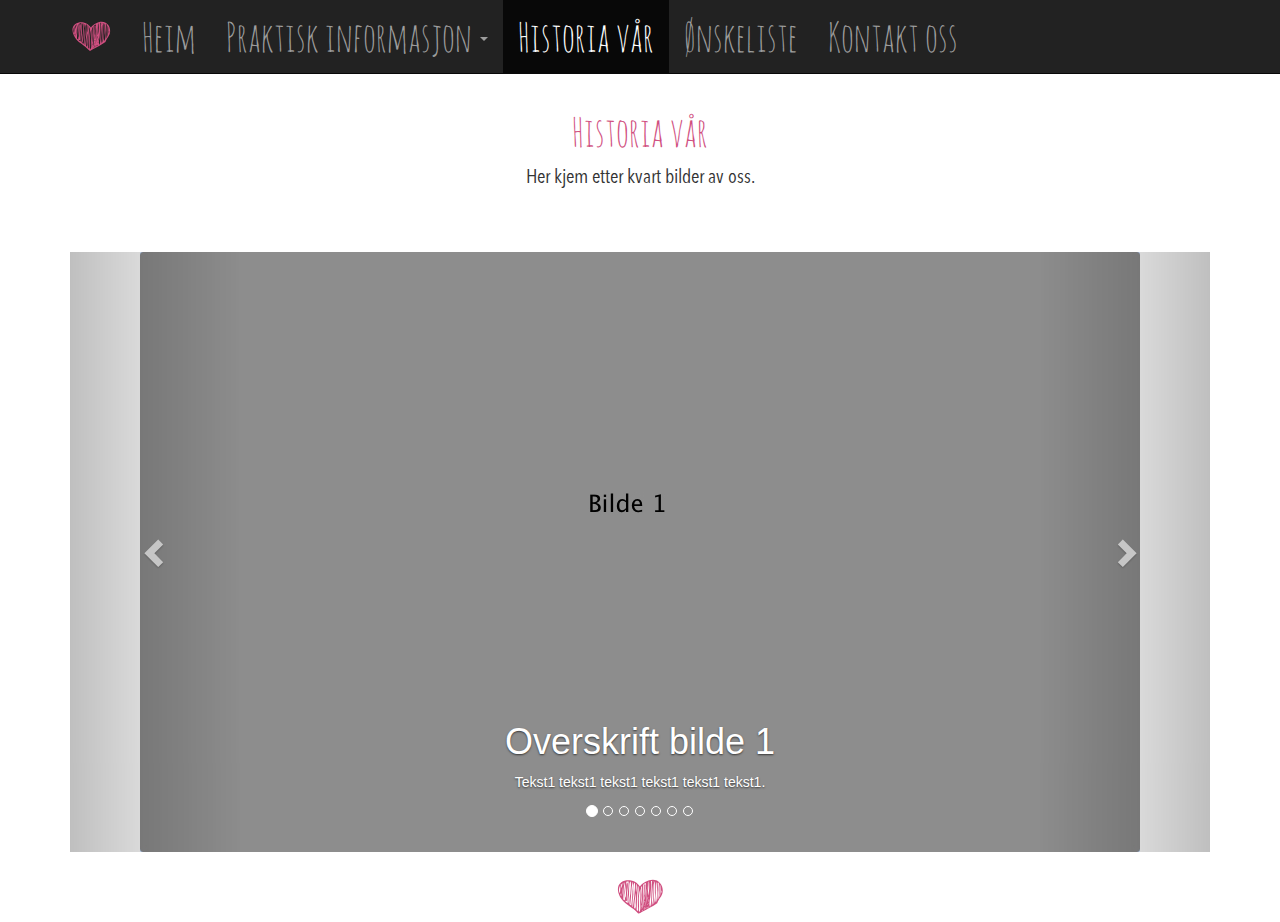
==== bilete.html @ eeb2566b "Renamet fil" ====
<!DOCTYPE html>
<html lang="no">
    <head>
        <meta charset="utf-8">
        <meta http-equiv="X-UA-Compatible" content="IE=edge">
        <meta name="viewport" content="width=device-width, initial-scale=1">
        <link rel="shortcut icon" href="bilder/hjerte.svg">
        <title>Bryllaup – Historia vår</title>

        <!-- Bootstrap -->
        <link href="css/bootstrap.min.css" rel="stylesheet">
        <link href="css/starter-template.css" rel="stylesheet">
        <link href="css/custom.css" rel="stylesheet">

        <!-- HTML5 shim and Respond.js for IE8 support of HTML5 elements and media queries -->
        <!-- WARNING: Respond.js doesn't work if you view the page via file:// -->
        <!--[if lt IE 9]>
        <script src="https://oss.maxcdn.com/html5shiv/3.7.2/html5shiv.min.js"></script>
        <script src="https://oss.maxcdn.com/respond/1.4.2/respond.min.js"></script>
        <![endif]-->
    </head>
    <body role="document">
        <nav class="navbar navbar-inverse navbar-fixed-top">
            <div class="container">
                <div class="navbar-header">
                    <button type="button" class="navbar-toggle collapsed" data-toggle="collapse" data-target="#navbar"
                            aria-expanded="false" aria-controls="navbar">
                        <span class="sr-only">Toggle navigation</span>
                        <span class="icon-bar"></span>
                        <span class="icon-bar"></span>
                        <span class="icon-bar"></span>
                    </button>
                </div>
                <div id="navbar" class="collapse navbar-collapse header-font">
                    <ul class="nav navbar-nav">
                        <img class="navbar-brand hjerte-i-meny" src="bilder/hjerte.svg">
                        <li><a href="index.html">Heim</a></li>
                        <li class="dropdown">
                            <a href="#" class="dropdown-toggle" data-toggle="dropdown" role="button" aria-expanded="false">Praktisk informasjon <span class="caret"></span></a>
                            <ul class="dropdown-menu header-font" role="menu">
                                <li><a href="bryllausdagen.html">Bryllaupsdagen</a></li>
                                <li><a href="program.html">Program</a></li>
                                <li><a href="vangskyrkja.html">Vangskyrkja</a></li>
                                <li><a href="smalahovetunet.html">Smalahovetunet</a></li>
                                <li><a href="overnatting.html">Overnatting</a></li>
                            </ul>
                        </li>
                        <li class="active"><a href="#">Historia vår</a></li>
                        <li><a href="onskeliste.html">Ønskeliste</a></li>
                        <li><a href="kontaktoss.html">Kontakt oss</a></li>
                    </ul>
                </div>
            </div>
        </nav>

        <div class="container">
            <div class="starter-template">
                <h1 class="header-font header-font-color">Historia vår</h1>

                <p class="lead tekstfont">Her kjem etter kvart bilder av oss.</p>
            </div>

            <div id="myCarousel" class="carousel slide" data-ride="carousel">
                <!-- Indicators -->
                <ol class="carousel-indicators">
                    <li data-target="#myCarousel" data-slide-to="0" class="active"></li>
                    <li data-target="#myCarousel" data-slide-to="1"></li>
                    <li data-target="#myCarousel" data-slide-to="2"></li>
                    <li data-target="#myCarousel" data-slide-to="3"></li>
                    <li data-target="#myCarousel" data-slide-to="4"></li>
                    <li data-target="#myCarousel" data-slide-to="5"></li>
                    <li data-target="#myCarousel" data-slide-to="6"></li>
                </ol>
                <div class="carousel-inner" role="listbox">
                    <div class="item active">
                        <img class="img-responsive center-block" src="bilder/galleri/bilde1.jpg" alt="Første bilde">
                        <div class="container">
                            <div class="carousel-caption">
                                <h1>Overskrift bilde 1</h1>
                                <p>Tekst1 tekst1 tekst1 tekst1 tekst1 tekst1.</p>
                            </div>
                        </div>
                    </div>
                    <div class="item">
                        <img class="img-responsive center-block" src="bilder/galleri/bilde2.jpg" alt="Andre bilde">
                        <div class="container">
                            <div class="carousel-caption">
                                <h1>Overskrift bilde 2</h1>
                                <p>Tekst2 tekst2 tekst2 tekst2 tekst2 tekst2.</p>
                            </div>
                        </div>
                    </div>
                    <div class="item">
                        <img class="img-responsive center-block" src="bilder/galleri/bilde3.jpg" alt="Tredje bilde">
                        <div class="container">
                            <div class="carousel-caption">
                                <h1>Overskrift bilde 3</h1>
                                <p>Tekst3 tekst3 tekst3 tekst3 tekst3 tekst3.</p>
                            </div>
                        </div>
                    </div>
                    <div class="item">
                        <img class="img-responsive center-block" src="bilder/galleri/bilde4.jpg" alt="Tredje bilde">
                        <div class="container">
                            <div class="carousel-caption">
                                <h1>Overskrift bilde 4</h1>
                                <p>Tekst4 tekst4 tekst4 tekst4 tekst4 tekst4.</p>
                            </div>
                        </div>
                    </div>
                    <div class="item">
                        <img class="img-responsive center-block" src="bilder/galleri/bilde5.jpg" alt="Tredje bilde">
                        <div class="container">
                            <div class="carousel-caption">
                                <h1>Overskrift bilde 5</h1>
                                <p>Tekst5 tekst5 tekst5 tekst5 tekst5 tekst5.</p>
                            </div>
                        </div>
                    </div>
                    <div class="item">
                        <img class="img-responsive center-block" src="bilder/galleri/bilde6.jpg" alt="Tredje bilde">
                        <div class="container">
                            <div class="carousel-caption">
                                <h1>Overskrift bilde 6</h1>
                                <p>Tekst6 tekst6 tekst6 tekst6 tekst6 tekst.</p>
                            </div>
                        </div>
                    </div>
                    <div class="item">
                        <img class="img-responsive center-block" src="bilder/galleri/bilde7.jpg" alt="Tredje bilde">
                        <div class="container">
                            <div class="carousel-caption">
                                <h1>Overskrift bilde 7</h1>
                                <p>Tekst7 tekst7 tekst7 tekst7 tekst7 tekst7.</p>
                            </div>
                        </div>
                    </div>
                </div>
                <a class="left carousel-control" href="#myCarousel" role="button" data-slide="prev">
                    <span class="glyphicon glyphicon-chevron-left" aria-hidden="true"></span>
                    <span class="sr-only">Forrige</span>
                </a>
                <a class="right carousel-control" href="#myCarousel" role="button" data-slide="next">
                    <span class="glyphicon glyphicon-chevron-right" aria-hidden="true"></span>
                    <span class="sr-only">Neste</span>
                </a>
            </div><!-- /.carousel -->

            <div class="row text-center">
                <img class="bottom-heart" src="bilder/hjerte.svg">
            </div>
        </div>

        <script src="https://ajax.googleapis.com/ajax/libs/jquery/1.11.2/jquery.min.js"></script>
        <!-- Include all compiled plugins (below), or include individual files as needed -->
        <script src="js/bootstrap.min.js"></script>
    </body>
</html>
---- css/starter-template.css ----
body {
  padding-top: 50px;
}
.starter-template {
  padding: 40px 15px;
  text-align: center;
}
---- css/custom.css ----
.row {
    margin-top: 20px;
}

@font-face {
    font-family: AmaticSC-Regular;
    src: url(../fonts/amatic/AmaticSC-Regular.ttf);
    font-weight: 400;
}

@font-face {
    font-family: AvenirNextLTPro;
    src: url(../fonts/avenir-next-lt-pro/AvenirNextLTPro-Cn.otf);
    font-weight: 400;
}

.header-font {
    font-family: AmaticSC-Regular, serif;
    font-size: 40px;
}

.header-font-color {
    color: #d04f80;
}

.tekstfont {
    font-family: AvenirNextLTPro, serif;
    font-size: 20px;
}

.bottom-heart {
    height: 50px;
}

.borderclass {
    border: solid;
}

@media only screen and (min-device-width: 500px) {
    .navbar-brand,
    .navbar-nav li a {
        line-height: 73px;
        height: 73px;
        padding-top: 0;
    }
    
    .img-medium {
        height: 1000px;
        margin-left: auto;
        margin-right: auto;
    }

    .hjerte-i-meny {
        padding-top: 15px;
    }
}

@media only screen and (device-width: 768px) and (orientation: portrait) {
    .navbar-nav {
        font-size: 31px;
    }
}

@media (max-width: 767px) {
    .hjerte-i-meny {
        display: none;
    }
}
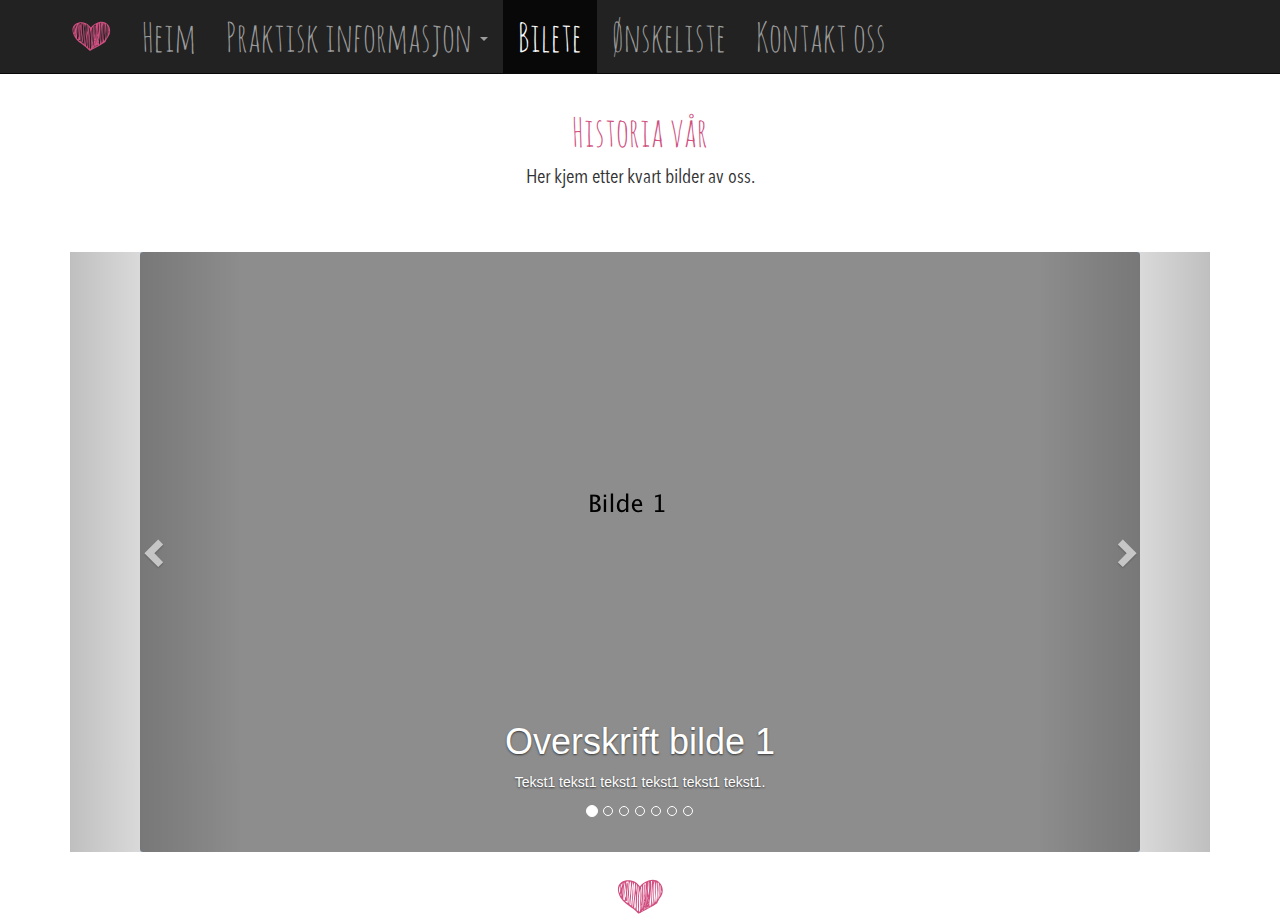
==== commit 030d0799: "WebStorm fikset ikke alt på renamingen" ====
--- a/bilete.html
+++ b/bilete.html
@@ -5,7 +5,7 @@
         <meta http-equiv="X-UA-Compatible" content="IE=edge">
         <meta name="viewport" content="width=device-width, initial-scale=1">
         <link rel="shortcut icon" href="bilder/hjerte.svg">
-        <title>Bryllaup – Historia vår</title>
+        <title>Bryllaup – Bilete</title>
 
         <!-- Bootstrap -->
         <link href="css/bootstrap.min.css" rel="stylesheet">
@@ -45,7 +45,7 @@
                                 <li><a href="overnatting.html">Overnatting</a></li>
                             </ul>
                         </li>
-                        <li class="active"><a href="#">Historia vår</a></li>
+                        <li class="active"><a href="#">Bilete</a></li>
                         <li><a href="onskeliste.html">Ønskeliste</a></li>
                         <li><a href="kontaktoss.html">Kontakt oss</a></li>
                     </ul>
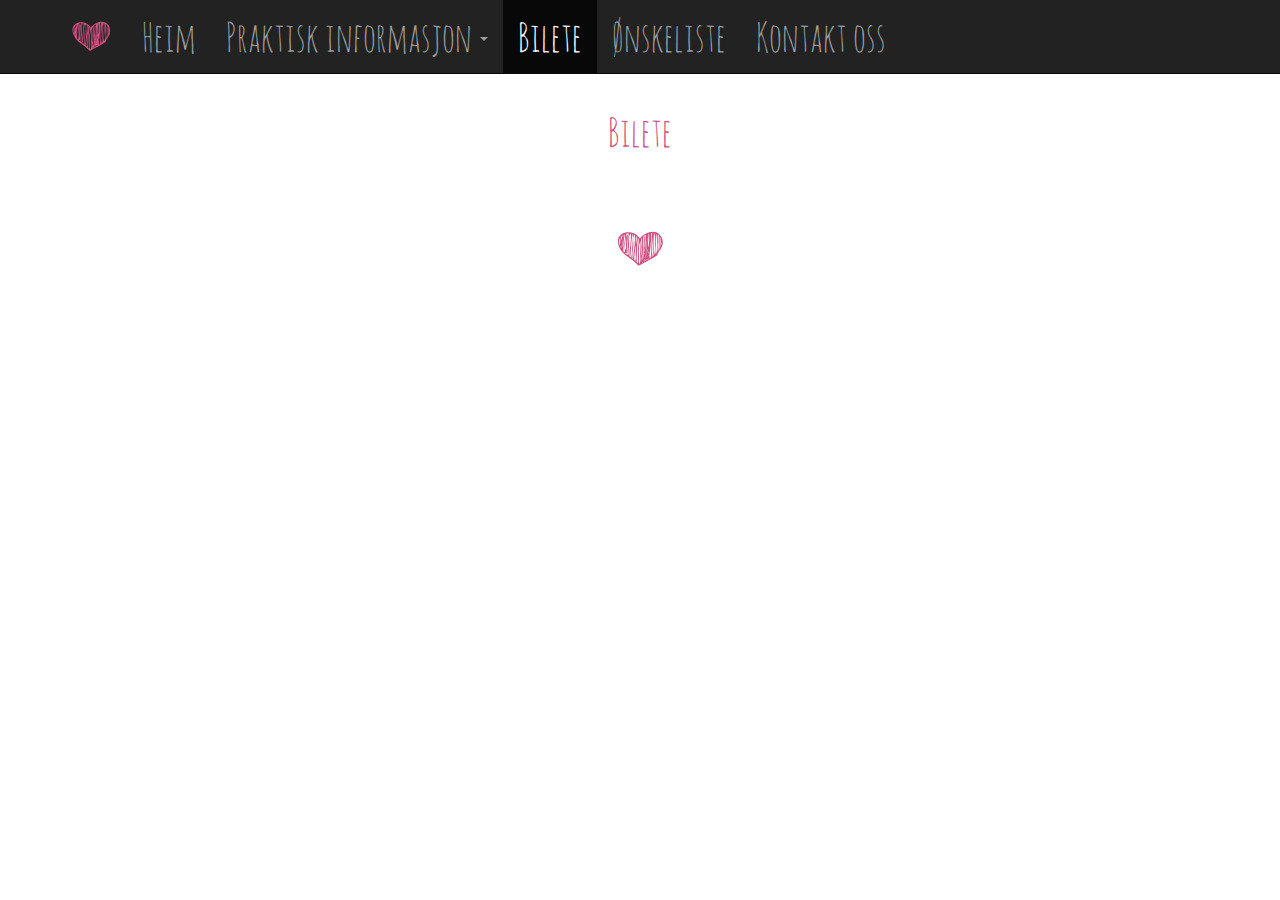
==== commit 412f8574: "Kommenterte ut bildekarusellen. Skal muligens brukes senere." ====
--- a/bilete.html
+++ b/bilete.html
@@ -55,96 +55,95 @@
 
         <div class="container">
             <div class="starter-template">
-                <h1 class="header-font header-font-color">Historia vår</h1>
+                <h1 class="header-font header-font-color">Bilete</h1>
 
-                <p class="lead tekstfont">Her kjem etter kvart bilder av oss.</p>
+                <!--<p class="lead tekstfont">Her kjem etter kvart bilder av oss.</p>-->
             </div>
 
-            <div id="myCarousel" class="carousel slide" data-ride="carousel">
-                <!-- Indicators -->
-                <ol class="carousel-indicators">
-                    <li data-target="#myCarousel" data-slide-to="0" class="active"></li>
-                    <li data-target="#myCarousel" data-slide-to="1"></li>
-                    <li data-target="#myCarousel" data-slide-to="2"></li>
-                    <li data-target="#myCarousel" data-slide-to="3"></li>
-                    <li data-target="#myCarousel" data-slide-to="4"></li>
-                    <li data-target="#myCarousel" data-slide-to="5"></li>
-                    <li data-target="#myCarousel" data-slide-to="6"></li>
-                </ol>
-                <div class="carousel-inner" role="listbox">
-                    <div class="item active">
-                        <img class="img-responsive center-block" src="bilder/galleri/bilde1.jpg" alt="Første bilde">
-                        <div class="container">
-                            <div class="carousel-caption">
-                                <h1>Overskrift bilde 1</h1>
-                                <p>Tekst1 tekst1 tekst1 tekst1 tekst1 tekst1.</p>
-                            </div>
-                        </div>
-                    </div>
-                    <div class="item">
-                        <img class="img-responsive center-block" src="bilder/galleri/bilde2.jpg" alt="Andre bilde">
-                        <div class="container">
-                            <div class="carousel-caption">
-                                <h1>Overskrift bilde 2</h1>
-                                <p>Tekst2 tekst2 tekst2 tekst2 tekst2 tekst2.</p>
-                            </div>
-                        </div>
-                    </div>
-                    <div class="item">
-                        <img class="img-responsive center-block" src="bilder/galleri/bilde3.jpg" alt="Tredje bilde">
-                        <div class="container">
-                            <div class="carousel-caption">
-                                <h1>Overskrift bilde 3</h1>
-                                <p>Tekst3 tekst3 tekst3 tekst3 tekst3 tekst3.</p>
-                            </div>
-                        </div>
-                    </div>
-                    <div class="item">
-                        <img class="img-responsive center-block" src="bilder/galleri/bilde4.jpg" alt="Tredje bilde">
-                        <div class="container">
-                            <div class="carousel-caption">
-                                <h1>Overskrift bilde 4</h1>
-                                <p>Tekst4 tekst4 tekst4 tekst4 tekst4 tekst4.</p>
-                            </div>
-                        </div>
-                    </div>
-                    <div class="item">
-                        <img class="img-responsive center-block" src="bilder/galleri/bilde5.jpg" alt="Tredje bilde">
-                        <div class="container">
-                            <div class="carousel-caption">
-                                <h1>Overskrift bilde 5</h1>
-                                <p>Tekst5 tekst5 tekst5 tekst5 tekst5 tekst5.</p>
-                            </div>
-                        </div>
-                    </div>
-                    <div class="item">
-                        <img class="img-responsive center-block" src="bilder/galleri/bilde6.jpg" alt="Tredje bilde">
-                        <div class="container">
-                            <div class="carousel-caption">
-                                <h1>Overskrift bilde 6</h1>
-                                <p>Tekst6 tekst6 tekst6 tekst6 tekst6 tekst.</p>
-                            </div>
-                        </div>
-                    </div>
-                    <div class="item">
-                        <img class="img-responsive center-block" src="bilder/galleri/bilde7.jpg" alt="Tredje bilde">
-                        <div class="container">
-                            <div class="carousel-caption">
-                                <h1>Overskrift bilde 7</h1>
-                                <p>Tekst7 tekst7 tekst7 tekst7 tekst7 tekst7.</p>
-                            </div>
-                        </div>
-                    </div>
-                </div>
-                <a class="left carousel-control" href="#myCarousel" role="button" data-slide="prev">
-                    <span class="glyphicon glyphicon-chevron-left" aria-hidden="true"></span>
-                    <span class="sr-only">Forrige</span>
-                </a>
-                <a class="right carousel-control" href="#myCarousel" role="button" data-slide="next">
-                    <span class="glyphicon glyphicon-chevron-right" aria-hidden="true"></span>
-                    <span class="sr-only">Neste</span>
-                </a>
-            </div><!-- /.carousel -->
+            <!--<div id="myCarousel" class="carousel slide" data-ride="carousel">-->
+                <!--<ol class="carousel-indicators">-->
+                    <!--<li data-target="#myCarousel" data-slide-to="0" class="active"></li>-->
+                    <!--<li data-target="#myCarousel" data-slide-to="1"></li>-->
+                    <!--<li data-target="#myCarousel" data-slide-to="2"></li>-->
+                    <!--<li data-target="#myCarousel" data-slide-to="3"></li>-->
+                    <!--<li data-target="#myCarousel" data-slide-to="4"></li>-->
+                    <!--<li data-target="#myCarousel" data-slide-to="5"></li>-->
+                    <!--<li data-target="#myCarousel" data-slide-to="6"></li>-->
+                <!--</ol>-->
+                <!--<div class="carousel-inner" role="listbox">-->
+                    <!--<div class="item active">-->
+                        <!--<img class="img-responsive center-block" src="bilder/galleri/bilde1.jpg" alt="Første bilde">-->
+                        <!--<div class="container">-->
+                            <!--<div class="carousel-caption">-->
+                                <!--<h1>Overskrift bilde 1</h1>-->
+                                <!--<p>Tekst1 tekst1 tekst1 tekst1 tekst1 tekst1.</p>-->
+                            <!--</div>-->
+                        <!--</div>-->
+                    <!--</div>-->
+                    <!--<div class="item">-->
+                        <!--<img class="img-responsive center-block" src="bilder/galleri/bilde2.jpg" alt="Andre bilde">-->
+                        <!--<div class="container">-->
+                            <!--<div class="carousel-caption">-->
+                                <!--<h1>Overskrift bilde 2</h1>-->
+                                <!--<p>Tekst2 tekst2 tekst2 tekst2 tekst2 tekst2.</p>-->
+                            <!--</div>-->
+                        <!--</div>-->
+                    <!--</div>-->
+                    <!--<div class="item">-->
+                        <!--<img class="img-responsive center-block" src="bilder/galleri/bilde3.jpg" alt="Tredje bilde">-->
+                        <!--<div class="container">-->
+                            <!--<div class="carousel-caption">-->
+                                <!--<h1>Overskrift bilde 3</h1>-->
+                                <!--<p>Tekst3 tekst3 tekst3 tekst3 tekst3 tekst3.</p>-->
+                            <!--</div>-->
+                        <!--</div>-->
+                    <!--</div>-->
+                    <!--<div class="item">-->
+                        <!--<img class="img-responsive center-block" src="bilder/galleri/bilde4.jpg" alt="Tredje bilde">-->
+                        <!--<div class="container">-->
+                            <!--<div class="carousel-caption">-->
+                                <!--<h1>Overskrift bilde 4</h1>-->
+                                <!--<p>Tekst4 tekst4 tekst4 tekst4 tekst4 tekst4.</p>-->
+                            <!--</div>-->
+                        <!--</div>-->
+                    <!--</div>-->
+                    <!--<div class="item">-->
+                        <!--<img class="img-responsive center-block" src="bilder/galleri/bilde5.jpg" alt="Tredje bilde">-->
+                        <!--<div class="container">-->
+                            <!--<div class="carousel-caption">-->
+                                <!--<h1>Overskrift bilde 5</h1>-->
+                                <!--<p>Tekst5 tekst5 tekst5 tekst5 tekst5 tekst5.</p>-->
+                            <!--</div>-->
+                        <!--</div>-->
+                    <!--</div>-->
+                    <!--<div class="item">-->
+                        <!--<img class="img-responsive center-block" src="bilder/galleri/bilde6.jpg" alt="Tredje bilde">-->
+                        <!--<div class="container">-->
+                            <!--<div class="carousel-caption">-->
+                                <!--<h1>Overskrift bilde 6</h1>-->
+                                <!--<p>Tekst6 tekst6 tekst6 tekst6 tekst6 tekst.</p>-->
+                            <!--</div>-->
+                        <!--</div>-->
+                    <!--</div>-->
+                    <!--<div class="item">-->
+                        <!--<img class="img-responsive center-block" src="bilder/galleri/bilde7.jpg" alt="Tredje bilde">-->
+                        <!--<div class="container">-->
+                            <!--<div class="carousel-caption">-->
+                                <!--<h1>Overskrift bilde 7</h1>-->
+                                <!--<p>Tekst7 tekst7 tekst7 tekst7 tekst7 tekst7.</p>-->
+                            <!--</div>-->
+                        <!--</div>-->
+                    <!--</div>-->
+                <!--</div>-->
+                <!--<a class="left carousel-control" href="#myCarousel" role="button" data-slide="prev">-->
+                    <!--<span class="glyphicon glyphicon-chevron-left" aria-hidden="true"></span>-->
+                    <!--<span class="sr-only">Forrige</span>-->
+                <!--</a>-->
+                <!--<a class="right carousel-control" href="#myCarousel" role="button" data-slide="next">-->
+                    <!--<span class="glyphicon glyphicon-chevron-right" aria-hidden="true"></span>-->
+                    <!--<span class="sr-only">Neste</span>-->
+                <!--</a>-->
+            <!--</div>-->
 
             <div class="row text-center">
                 <img class="bottom-heart" src="bilder/hjerte.svg">
